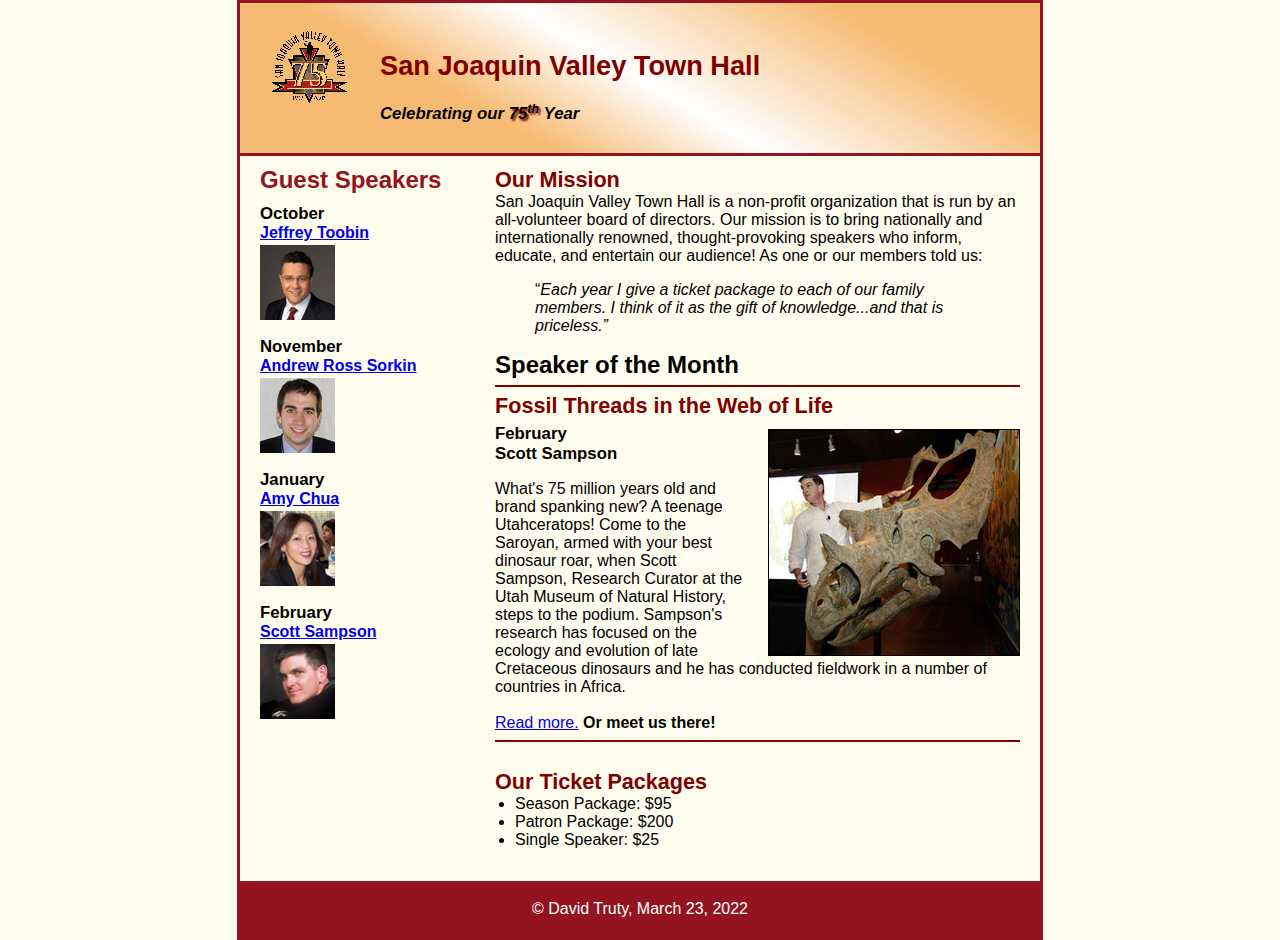
==== index.html @ db128206 "Initial commit" ====
<!DOCTYPE html>
<html lang="en">

<head>
	<meta charset="utf-8">
	<title>San Joaquin Valley Town Hall</title>
	<link rel="shortcut icon" href="images/favicon.ico">
	<link rel="stylesheet" href="styles/normalize.css">
	<link rel="stylesheet" href="styles/main.css">
</head>
<body>
<header>
	<img class="h" src="images/town_hall_logo.gif"  alt="Town Hall logo" height="80">
	<h2>San Joaquin Valley Town Hall</h2>
	<h3>Celebrating our <span class="shadow">75<sup>th</sup></span> Year</h3>
</header>
<main>
	<section>
		<h2>Our Mission</h2>
		<p1>San Joaquin Valley Town Hall is a non-profit organization that is run by an
			all-volunteer board of directors. Our mission is to bring nationally and
			internationally renowned, thought-provoking speakers who inform, educate,
			and entertain our audience! As one or our members told us:</p1>
			<blockquote>&ldquo;<i>Each year I give a ticket package to each of our family members.
			I think of it as the gift of knowledge...and that is priceless.&rdquo;</i></blockquote>
		<h1>Speaker of the Month</h1>
		<h2>Fossil Threads in the Web of Life</h2>
		<img class="c" src="images/sampson_dinosaur.jpg">
		<h3>February<br>Scott Sampson</h3>

		<p>What's 75 million years old and brand spanking new? A teenage Utahceratops! Come to the Saroyan, armed with
			your best dinosaur roar, when Scott Sampson, Research Curator at the Utah Museum of Natural History, steps
			to the podium. Sampson's research has focused on the ecology and evolution of late Cretaceous dinosaurs and
			he has conducted fieldwork in a number of countries in Africa.<br><br>

		<a href="speakers/sampson.html"> Read more.</a> <b>Or meet us there!</b><br></p>

		<h2>Our Ticket Packages</h2>
		<ul class="a">
			<li>Season Package: $95</li>
			<li>Patron Package: $200</li>
			<li>Single Speaker: $25</li>
		</ul>
	</section>
	<aside>
		<h1> Guest Speakers</h1>
		<h3>October</h3>
		<h4><a href="speakers/toobin.html">Jeffrey Toobin</a></h4>
		<img class="b" src="images/toobin75.jpg" alt="Jeffrey Toobin photo">
		<h3>November</h3>
		<h4><a href="speakers/sorkin.html">Andrew Ross Sorkin</a></h4>
		<img class="b" src="images/sorkin75.jpg" alt="Andrew Ross Sorkin photo">
		<h3>January</h3>
		<h4><a href="speakers/chua.html">Amy Chua</a></h4>
		<img class="b" src="images/chua75.jpg" alt="Amy Chua photo">
		<h3>February</h3>
		<h4><a href="speakers/sampson.html">Scott Sampson</a></h4>
		<img class="b" src="images/sampson75.jpg" alt="Scott Sampson photo">

	</aside>
</main>
<footer>
	<p>&copy; David Truty, March 23, 2022</p>
</footer>
</body>
</html>
---- styles/main.css ----
/* the styles for the elements */
body {
	font-family: Arial, Helvetica, sans-serif;
	font-size: 100%;
	width:800px;
	margin-top: 0;
	margin-bottom: 0;
	margin-left: auto;
	margin-right: auto;
	border: 3px solid #931420;
	background-color:#fffded;
}
section{
	width: 525px;
	float:right;
	padding-right:20px;
	padding-left: 20px;
	padding-bottom:20px;
}


aside{
	width: 215px;
	float:right;
	padding-bottom:150px;
	padding-left: 20px;
}
aside h1 {
	font-size: 150%;
	color: #931420;
	padding-top:.4em;
	margin: 0 0 10px 0;}

aside h2 {
	color: #800000;
	font-size: 130%;
	margin: 0 0 10px 0;}
aside h3 {
	font-size: 105%;
	margin: 5px 0 0 0;}
aside h4{
	margin: 0 0 3px 0;}
/* the styles for the header */
header img {
	float: left;
	padding-right:30px;
	padding-left:30px;
}
header {
	padding-top:1.5em;
	padding-bottom:.5em;
	border-bottom: 3px solid #931420;
	background-image: linear-gradient(30deg, #f6bb73 0%, #f6bb73 30%, white 50%, #f6bb73 80%, #f6bb73 100%);
}
header h1{
	padding-top:0em;
	padding-bottom:0em;
}
ul.a{
	margin: 0;
	padding-bottom:.25em;
	padding-left:1.25em;
}
header h2 {
	font-size: 170%;
	color: #800000;
	padding: 0 30px 0 30px;
}
header h3 {
	font-size: 105%;
	font-style: italic;
	padding: 0 30px .25em 30px;

}
.shadow {
	text-shadow: 2px 2px 2px #800000;
}
/* the styles for the main content */

section h1{
	font-size:150%;
	padding-bottom: .25em;
	margin:0 0 -5px 0;
	border-bottom: 2px solid #800000;
}
section h2 {
	color: #800000;
	font-size: 135%;
	padding-top:.5em;
	margin: 0px;
}
section h3 {
	font-size: 105%;
	margin-bottom:0px;
	margin-top:5px;
}
section p{
	padding-top:0;
	padding-bottom: .5em;
	border-bottom: 2px solid #800000;
}

a:focus, a:hover {
	font-style: italic;
}
img.b{
	padding-bottom:.5em;

}
img.c{
	margin:10px 0 0 20px;
	float: right;
	border: 1px solid black;
}
p.c{
	padding-top:0;
	padding-bottom: .5em;
}
/* the styles for the footer */
footer{
	clear: both;
	text-align: center;
	background-color:#931420;
	border-style:solid;
	border-width:3px;
	border-color: #931420;
	color:white;

}
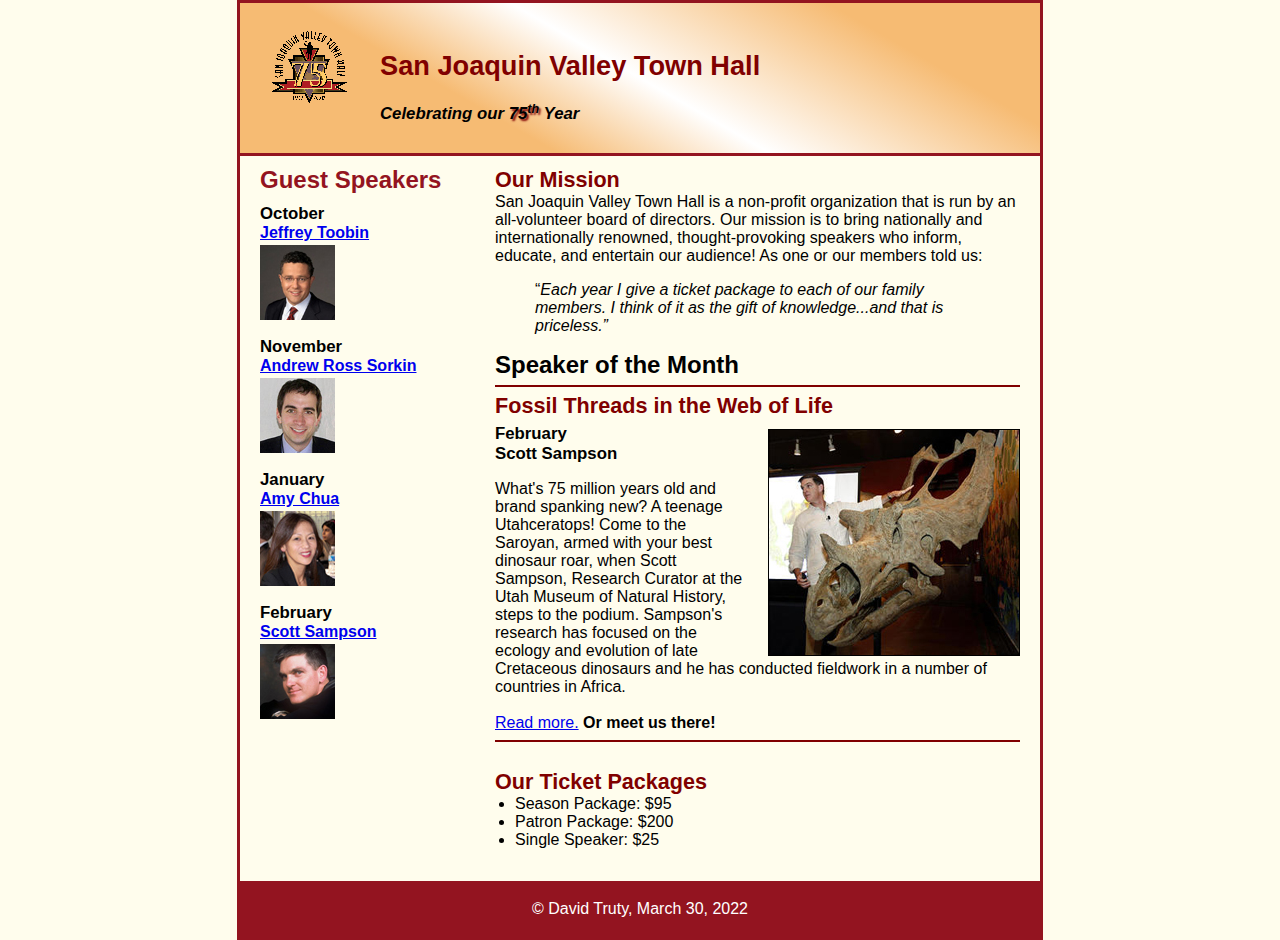
==== commit 0c1d4844: "Final" ====
--- a/index.html
+++ b/index.html
@@ -60,7 +60,7 @@
 	</aside>
 </main>
 <footer>
-	<p>&copy; David Truty, March 23, 2022</p>
+	<p>&copy; David Truty, March 30, 2022</p>
 </footer>
 </body>
 </html>
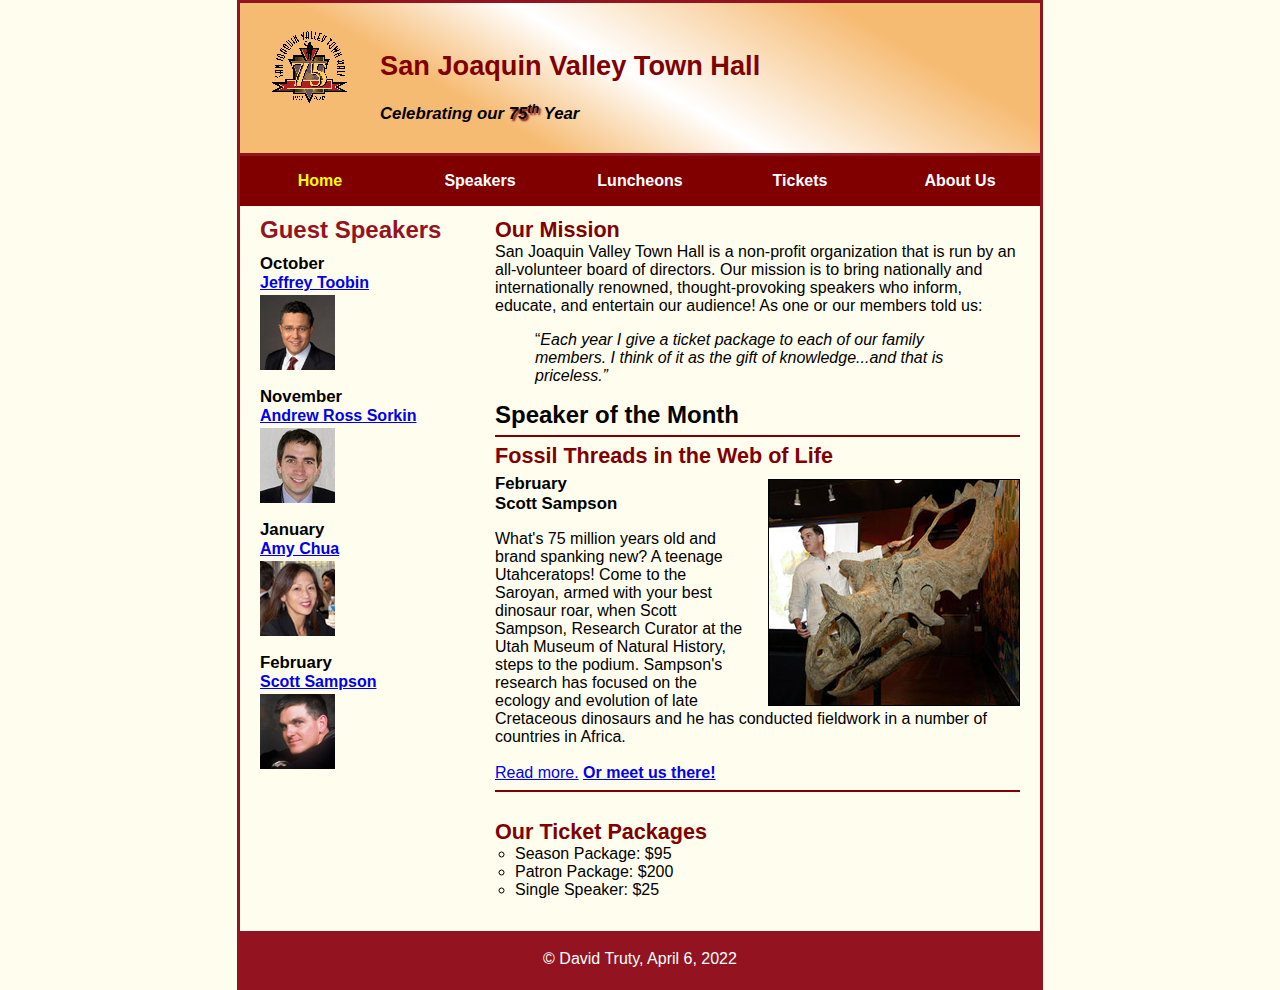
==== commit 38bae060: "Final" ====
--- a/index.html
+++ b/index.html
@@ -14,6 +14,21 @@
 	<h2>San Joaquin Valley Town Hall</h2>
 	<h3>Celebrating our <span class="shadow">75<sup>th</sup></span> Year</h3>
 </header>
+<ul id="nav_menu">
+	<li><a href="index.html" class="current">Home</a></li>
+	<li><a href="speaker.html">Speakers</a></li>
+	<li><a href="Luncheons.html">Luncheons</a></li>
+	<li><a href="Tickets.html">Tickets</a></li>
+	<li><a href="About Us.html">About Us</a>
+		<ul>
+			<li><a href="ourhistory.html">Our History</a></li>
+			<li><a href="board.html">Board of Directors</a></li>
+			<li><a href="pastSpeakers.html">Past Speakers</a></li>
+			<li><a href="contact.html">Contact Information</a></li>
+		</ul>
+	</li>
+</ul>
+
 <main>
 	<section>
 		<h2>Our Mission</h2>
@@ -33,7 +48,7 @@
 			to the podium. Sampson's research has focused on the ecology and evolution of late Cretaceous dinosaurs and
 			he has conducted fieldwork in a number of countries in Africa.<br><br>
 
-		<a href="speakers/sampson.html"> Read more.</a> <b>Or meet us there!</b><br></p>
+		<a href="speakers/sampson.html"> Read more.</a> <b><a href="media/sampson.swf">Or meet us there!</a></b><br></p>
 
 		<h2>Our Ticket Packages</h2>
 		<ul class="a">
@@ -60,7 +75,7 @@
 	</aside>
 </main>
 <footer>
-	<p>&copy; David Truty, March 30, 2022</p>
+	<p>&copy; David Truty, April 6, 2022</p>
 </footer>
 </body>
 </html>
--- a/styles/main.css
+++ b/styles/main.css
@@ -56,11 +56,7 @@
 	padding-top:0em;
 	padding-bottom:0em;
 }
-ul.a{
-	margin: 0;
-	padding-bottom:.25em;
-	padding-left:1.25em;
-}
+
 header h2 {
 	font-size: 170%;
 	color: #800000;
@@ -70,7 +66,46 @@
 	font-size: 105%;
 	font-style: italic;
 	padding: 0 30px .25em 30px;
+}
+#nav_menu{
+	list-style-type: none;
+	padding: 0;
+	margin:0;
+}
+#nav_menu li{
+	float:left;
+	position:relative;
+}
+#nav_menu li a{
+	display:inline-block;
+	color:white;
+	width:160px;
+	text-align: center;
+	background-color: #800000;
+	padding: 1em 0;
+	text-decoration: none;
+	font-weight: bold;
+}
+#nav_menu a.current{
+	color:yellow;
+}
+#nav_menu ul{
+	position: absolute;
+	top:100%;
+	right:0%;
+}
+#nav_menu li ul li{
+	float:none;
+	display:none;
 
+}
+#nav_menu li:hover ul li{
+	display: block;
+}
+#nav_menu::after {
+	content: "";
+	display: block;
+	clear: both;
 }
 .shadow {
 	text-shadow: 2px 2px 2px #800000;
@@ -99,7 +134,6 @@
 	padding-bottom: .5em;
 	border-bottom: 2px solid #800000;
 }
-
 a:focus, a:hover {
 	font-style: italic;
 }
@@ -116,6 +150,12 @@
 	padding-top:0;
 	padding-bottom: .5em;
 }
+ul.a{
+	margin: 0;
+	padding-bottom:.25em;
+	padding-left:1.25em;
+	list-style-type: circle;
+}
 /* the styles for the footer */
 footer{
 	clear: both;
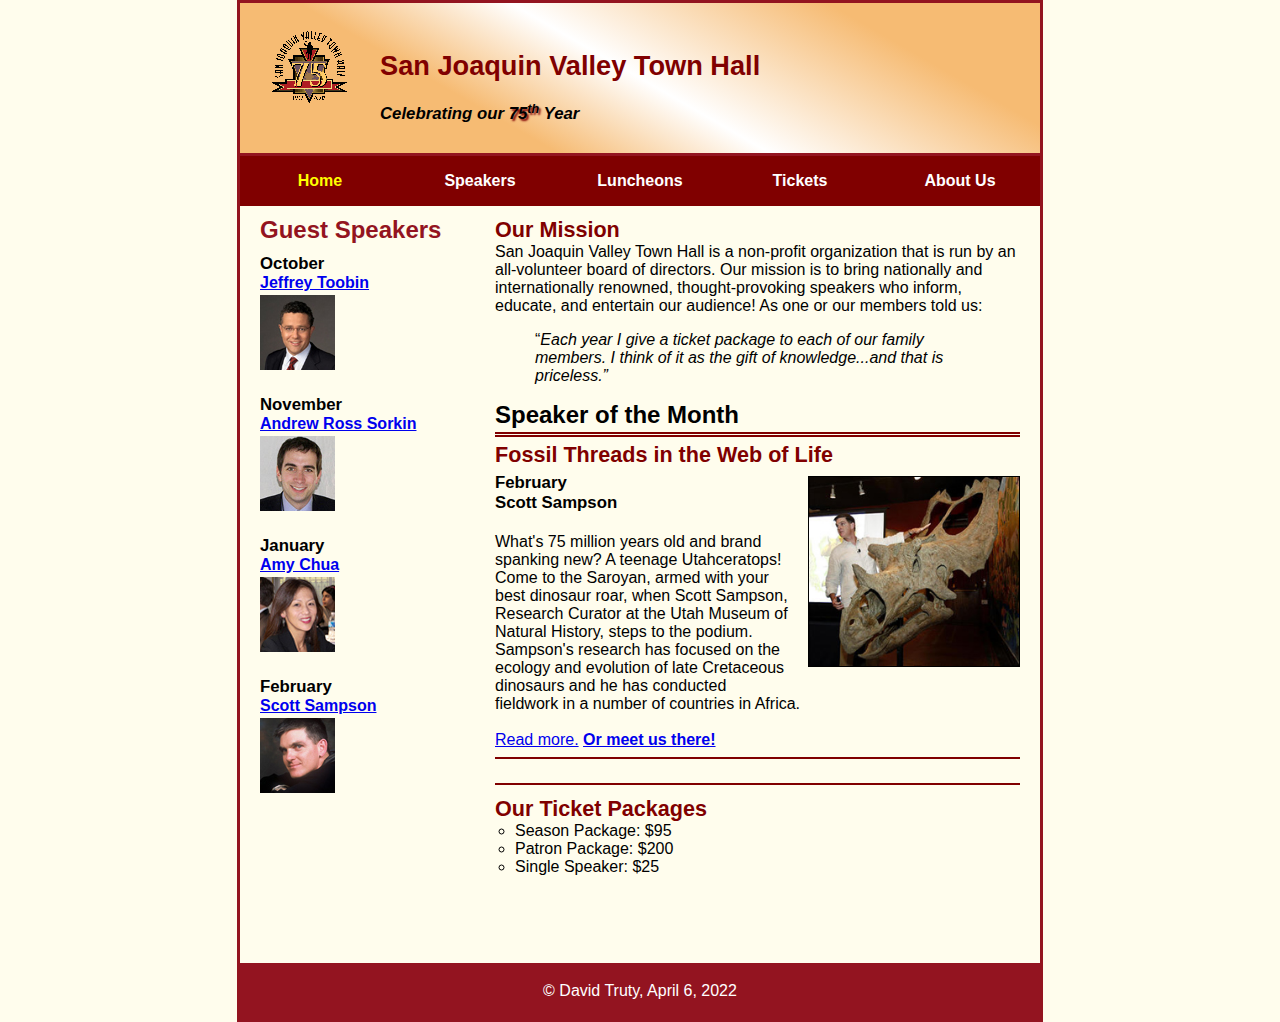
==== commit 6b260101: "Final" ====
--- a/index.html
+++ b/index.html
@@ -2,11 +2,20 @@
 <html lang="en">
 
 <head>
-	<meta charset="utf-8">
-	<title>San Joaquin Valley Town Hall</title>
-	<link rel="shortcut icon" href="images/favicon.ico">
-	<link rel="stylesheet" href="styles/normalize.css">
-	<link rel="stylesheet" href="styles/main.css">
+		<meta charset="utf-8">
+	<meta name="viewport" content="width=device-width, initial-scale=1">
+		<title>San Joaquin Valley Town Hall</title>
+		<link rel="shortcut icon" href="images/favicon.ico">
+		<link rel="stylesheet" href="styles/normalize.css">
+		<link rel="stylesheet" href="styles/main.css">
+	<link rel="stylesheet" href="styles/slicknav.css">
+	<script src="https://code.jquery.com/jquery-3.2.1.min.js"></script>
+	<script src="js/jquery.slicknav.min.js"></script>
+	<script type="text/javascript">
+		$(document).ready(function(){
+			$('#nav_menu').slicknav({prependTo:"#mobile_menu"});
+		});
+	</script>
 </head>
 <body>
 <header>
@@ -14,21 +23,21 @@
 	<h2>San Joaquin Valley Town Hall</h2>
 	<h3>Celebrating our <span class="shadow">75<sup>th</sup></span> Year</h3>
 </header>
-<ul id="nav_menu">
-	<li><a href="index.html" class="current">Home</a></li>
-	<li><a href="speaker.html">Speakers</a></li>
-	<li><a href="Luncheons.html">Luncheons</a></li>
-	<li><a href="Tickets.html">Tickets</a></li>
-	<li><a href="About Us.html">About Us</a>
-		<ul>
-			<li><a href="ourhistory.html">Our History</a></li>
-			<li><a href="board.html">Board of Directors</a></li>
-			<li><a href="pastSpeakers.html">Past Speakers</a></li>
-			<li><a href="contact.html">Contact Information</a></li>
-		</ul>
-	</li>
-</ul>
-
+<nav id="mobile_menu"></nav>
+	<ul id="nav_menu">
+		<li><a href="index.html" class="current">Home</a></li>
+		<li><a href="speaker.html">Speakers</a></li>
+		<li><a href="Luncheons.html">Luncheons</a></li>
+		<li><a href="Tickets.html">Tickets</a></li>
+		<li><a href="About Us.html">About Us</a>
+			<ul>
+				<li><a href="ourhistory.html">Our History</a></li>
+				<li><a href="board.html">Board of Directors</a></li>
+				<li><a href="pastSpeakers.html">Past Speakers</a></li>
+				<li><a href="contact.html">Contact Information</a></li>
+			</ul>
+		</li>
+	</ul>
 <main>
 	<section>
 		<h2>Our Mission</h2>
@@ -39,17 +48,18 @@
 			<blockquote>&ldquo;<i>Each year I give a ticket package to each of our family members.
 			I think of it as the gift of knowledge...and that is priceless.&rdquo;</i></blockquote>
 		<h1>Speaker of the Month</h1>
-		<h2>Fossil Threads in the Web of Life</h2>
-		<img class="c" src="images/sampson_dinosaur.jpg">
-		<h3>February<br>Scott Sampson</h3>
+		<article>
+			<h2>Fossil Threads in the Web of Life</h2>
+			<img src="images/sampson_dinosaur.jpg">
+			<h3>February<br>Scott Sampson</h3>
 
-		<p>What's 75 million years old and brand spanking new? A teenage Utahceratops! Come to the Saroyan, armed with
-			your best dinosaur roar, when Scott Sampson, Research Curator at the Utah Museum of Natural History, steps
-			to the podium. Sampson's research has focused on the ecology and evolution of late Cretaceous dinosaurs and
-			he has conducted fieldwork in a number of countries in Africa.<br><br>
+			<p>What's 75 million years old and brand spanking new? A teenage Utahceratops! Come to the Saroyan, armed with
+				your best dinosaur roar, when Scott Sampson, Research Curator at the Utah Museum of Natural History, steps
+				to the podium. Sampson's research has focused on the ecology and evolution of late Cretaceous dinosaurs and
+				he has conducted fieldwork in a number of countries in Africa.<br><br>
 
-		<a href="speakers/sampson.html"> Read more.</a> <b><a href="media/sampson.swf">Or meet us there!</a></b><br></p>
-
+			<a href="speakers/sampson.html"> Read more.</a> <b><a href="media/sampson.swf">Or meet us there!</a></b><br></p>
+		</article>
 		<h2>Our Ticket Packages</h2>
 		<ul class="a">
 			<li>Season Package: $95</li>
@@ -59,6 +69,7 @@
 	</section>
 	<aside>
 		<h1> Guest Speakers</h1>
+		<div id="speakers">
 		<h3>October</h3>
 		<h4><a href="speakers/toobin.html">Jeffrey Toobin</a></h4>
 		<img class="b" src="images/toobin75.jpg" alt="Jeffrey Toobin photo">
@@ -71,7 +82,7 @@
 		<h3>February</h3>
 		<h4><a href="speakers/sampson.html">Scott Sampson</a></h4>
 		<img class="b" src="images/sampson75.jpg" alt="Scott Sampson photo">
-
+		</div>
 	</aside>
 </main>
 <footer>
--- a/styles/main.css
+++ b/styles/main.css
@@ -1,4 +1,5 @@
 /* the styles for the elements */
+
 body {
 	font-family: Arial, Helvetica, sans-serif;
 	font-size: 100%;
@@ -17,8 +18,6 @@
 	padding-left: 20px;
 	padding-bottom:20px;
 }
-
-
 aside{
 	width: 215px;
 	float:right;
@@ -56,7 +55,6 @@
 	padding-top:0em;
 	padding-bottom:0em;
 }
-
 header h2 {
 	font-size: 170%;
 	color: #800000;
@@ -134,17 +132,30 @@
 	padding-bottom: .5em;
 	border-bottom: 2px solid #800000;
 }
+article {
+	padding: .5em 0;
+	border-top: 2px solid #800000;
+	border-bottom: 2px solid #800000;
+}
+article h2 {
+	padding-top: 0;
+}
+article h3 {
+	font-size: 105%;
+	padding-bottom: .25em;
+}
+article img {
+	float: right;
+	max-width: 40%;
+	min-width: 150px;
+	margin: .5em 0 1em 1em;
+	border: 1px solid black;
+}
 a:focus, a:hover {
 	font-style: italic;
 }
-img.b{
-	padding-bottom:.5em;
-
-}
-img.c{
-	margin:10px 0 0 20px;
-	float: right;
-	border: 1px solid black;
+aside img {
+	padding-bottom: 1em;
 }
 p.c{
 	padding-top:0;
@@ -156,7 +167,10 @@
 	padding-left:1.25em;
 	list-style-type: circle;
 }
-/* the styles for the footer */
+
+#mobile_menu {
+	display: none;
+}
 footer{
 	clear: both;
 	text-align: center;
@@ -166,4 +180,40 @@
 	border-color: #931420;
 	color:white;
 
+}
+@media only screen and (max-width: 959px) {
+	section h1 { font-size: 135%; }
+	section h2, aside h2 { font-size: 120%; }
+}
+
+@media only screen and (max-width: 767px) {
+	header img { float: none; }
+	header { text-align: center; }
+	section {
+		float: none;
+		width: 95%;
+	}
+	aside {
+		float: none;
+		padding-right: 2.5%;
+		width: 95%;
+	}
+	article img { max-width: 30%; }
+	#speakers {
+		-moz-column-count: 2;
+		-webkit-column-count: 2;
+		column-count: 2;
+	}
+	#nav_menu {
+		display: none;
+	}
+	#mobile_menu {
+		display: block;
+	}
+	.slicknav_menu {
+		background-color: #800000 !important;
+	}
+}
+@media only screen and (max-width: 479px) {
+	body { font-size: 90%; }
 }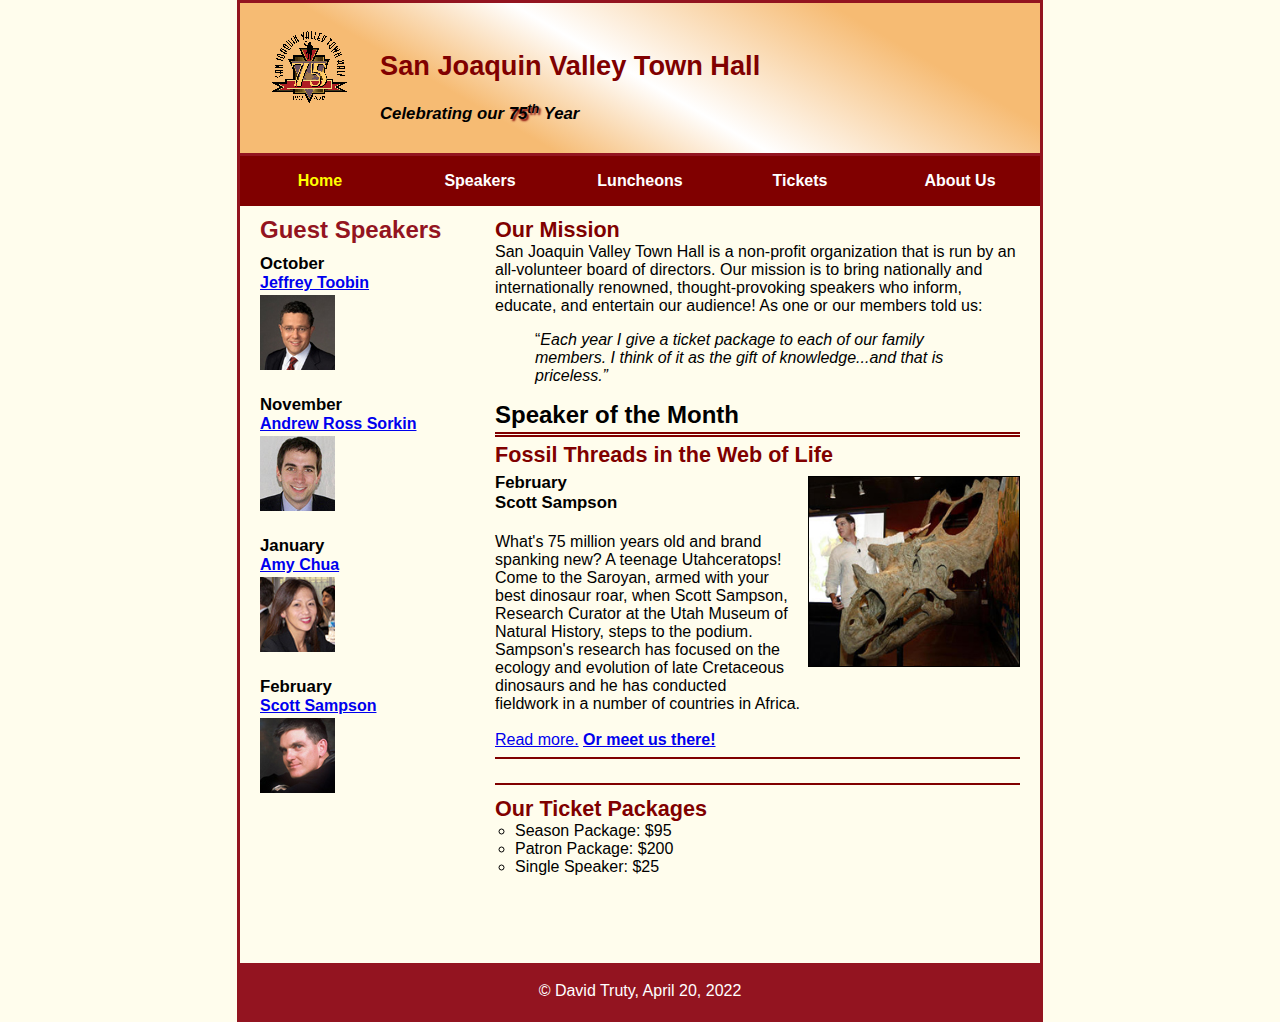
==== commit 1c8943e2: "Final" ====
--- a/index.html
+++ b/index.html
@@ -86,7 +86,7 @@
 	</aside>
 </main>
 <footer>
-	<p>&copy; David Truty, April 6, 2022</p>
+	<p>&copy; David Truty, April 20, 2022</p>
 </footer>
 </body>
 </html>
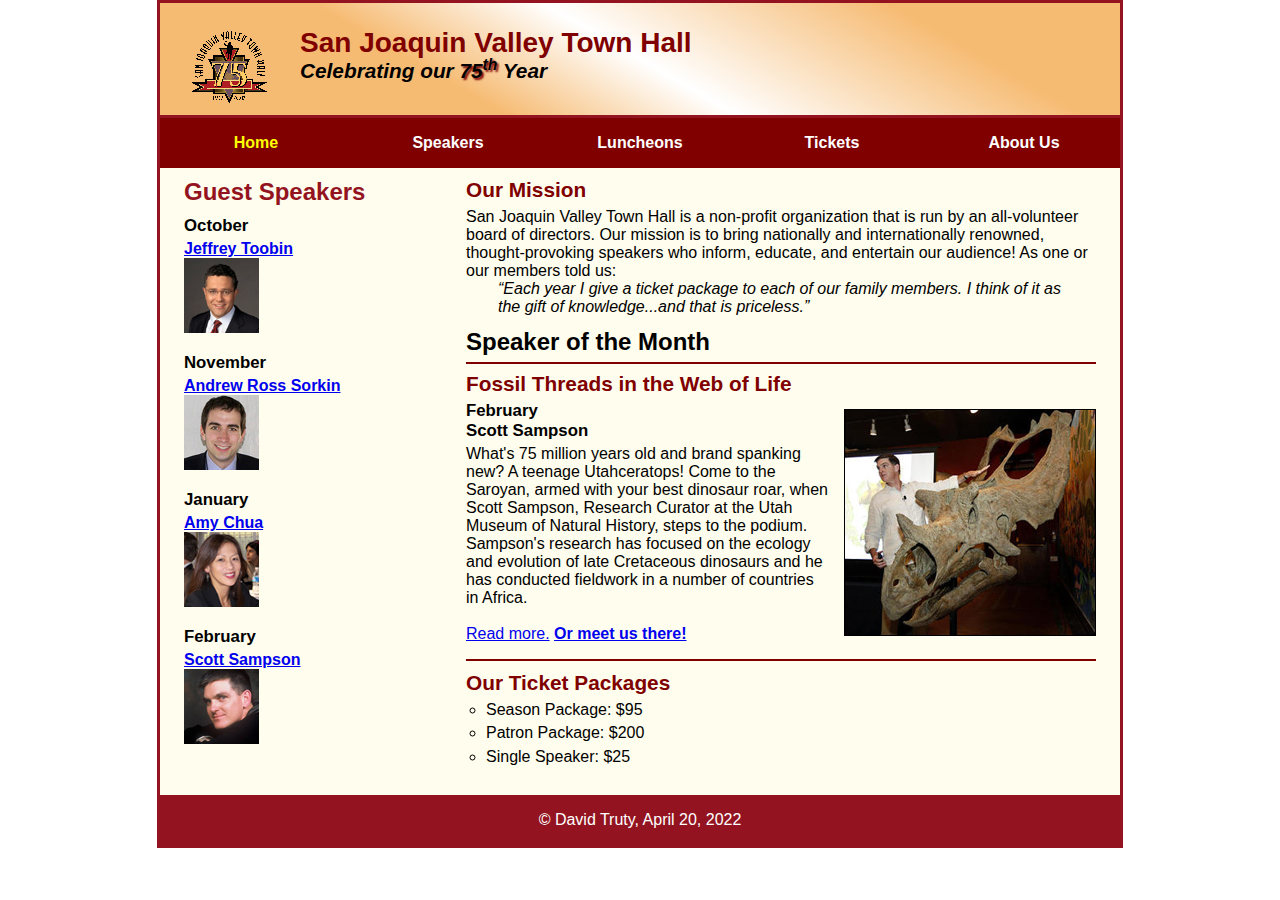
==== commit 5839362f: "ii" ====
--- a/index.html
+++ b/index.html
@@ -2,12 +2,12 @@
 <html lang="en">
 
 <head>
-		<meta charset="utf-8">
+	<meta charset="utf-8">
 	<meta name="viewport" content="width=device-width, initial-scale=1">
-		<title>San Joaquin Valley Town Hall</title>
-		<link rel="shortcut icon" href="images/favicon.ico">
-		<link rel="stylesheet" href="styles/normalize.css">
-		<link rel="stylesheet" href="styles/main.css">
+	<title>San Joaquin Valley Town Hall</title>
+	<link rel="shortcut icon" href="images/favicon.ico">
+	<link rel="stylesheet" href="styles/normalize.css">
+	<link rel="stylesheet" href="styles/main.css">
 	<link rel="stylesheet" href="styles/slicknav.css">
 	<script src="https://code.jquery.com/jquery-3.2.1.min.js"></script>
 	<script src="js/jquery.slicknav.min.js"></script>
@@ -19,12 +19,13 @@
 </head>
 <body>
 <header>
-	<img class="h" src="images/town_hall_logo.gif"  alt="Town Hall logo" height="80">
+	<img src="images/town_hall_logo.gif"  alt="Town Hall logo" height="80">
 	<h2>San Joaquin Valley Town Hall</h2>
 	<h3>Celebrating our <span class="shadow">75<sup>th</sup></span> Year</h3>
 </header>
 <nav id="mobile_menu"></nav>
-	<ul id="nav_menu">
+<nav id="nav_menu">
+	<ul>
 		<li><a href="index.html" class="current">Home</a></li>
 		<li><a href="speaker.html">Speakers</a></li>
 		<li><a href="Luncheons.html">Luncheons</a></li>
@@ -38,6 +39,7 @@
 			</ul>
 		</li>
 	</ul>
+</nav>
 <main>
 	<section>
 		<h2>Our Mission</h2>
@@ -86,7 +88,7 @@
 	</aside>
 </main>
 <footer>
-	<p>&copy; David Truty, April 20, 2022</p>
+	<p>&copy; David Truty, April 20, 2022 </p>
 </footer>
 </body>
 </html>
--- a/styles/main.css
+++ b/styles/main.css
@@ -1,137 +1,122 @@
-/* the styles for the elements */
-
+* {
+	margin: 0;
+	padding: 0;
+}
+html {
+	background-color: white;
+}
 body {
 	font-family: Arial, Helvetica, sans-serif;
 	font-size: 100%;
-	width:800px;
-	margin-top: 0;
-	margin-bottom: 0;
-	margin-left: auto;
-	margin-right: auto;
+	width: 99%;
+	max-width: 960px;
+	margin: 0 auto;
 	border: 3px solid #931420;
-	background-color:#fffded;
-}
-section{
-	width: 525px;
-	float:right;
-	padding-right:20px;
-	padding-left: 20px;
-	padding-bottom:20px;
-}
-aside{
-	width: 215px;
-	float:right;
-	padding-bottom:150px;
-	padding-left: 20px;
-}
-aside h1 {
-	font-size: 150%;
-	color: #931420;
-	padding-top:.4em;
-	margin: 0 0 10px 0;}
-
-aside h2 {
+	background-color: #fffded;
+}
+a:focus, a:hover {
+	font-style: italic;
+}
+/* the styles for the header */
+header {
+	padding: 1.5em 0 2em 0;
+	border-bottom: 3px solid #931420;
+	background-image: linear-gradient(30deg, #f6bb73 0%, #f6bb73 30%, white 50%, #f6bb73 80%, #f6bb73 100%);
+}
+
+header h2 {
+	font-size: 175%;
 	color: #800000;
+}
+header h3 {
 	font-size: 130%;
-	margin: 0 0 10px 0;}
-aside h3 {
-	font-size: 105%;
-	margin: 5px 0 0 0;}
-aside h4{
-	margin: 0 0 3px 0;}
-/* the styles for the header */
+	font-style: italic;
+}
 header img {
 	float: left;
 	padding-right:30px;
 	padding-left:30px;
 }
-header {
-	padding-top:1.5em;
-	padding-bottom:.5em;
-	border-bottom: 3px solid #931420;
-	background-image: linear-gradient(30deg, #f6bb73 0%, #f6bb73 30%, white 50%, #f6bb73 80%, #f6bb73 100%);
-}
-header h1{
-	padding-top:0em;
-	padding-bottom:0em;
-}
-header h2 {
-	font-size: 170%;
-	color: #800000;
-	padding: 0 30px 0 30px;
-}
-header h3 {
-	font-size: 105%;
-	font-style: italic;
-	padding: 0 30px .25em 30px;
-}
-#nav_menu{
+.shadow {
+	text-shadow: 2px 2px 2px #800000;
+}
+/* styles for the navigation menu */
+#nav_menu ul {
 	list-style-type: none;
+	margin: 0;
 	padding: 0;
-	margin:0;
-}
-#nav_menu li{
-	float:left;
-	position:relative;
-}
-#nav_menu li a{
-	display:inline-block;
-	color:white;
-	width:160px;
+	position: relative;
+}
+#nav_menu ul li {
+	float: left;
+	width: 20%;
+}
+#nav_menu ul li a {
+	display: block;
 	text-align: center;
-	background-color: #800000;
 	padding: 1em 0;
 	text-decoration: none;
+	background-color: #800000;
+	color: white;
 	font-weight: bold;
 }
-#nav_menu a.current{
-	color:yellow;
-}
-#nav_menu ul{
+#nav_menu a.current {
+	color: yellow;
+}
+#nav_menu ul ul {
+	width: 100%;
+	display: none;
 	position: absolute;
-	top:100%;
-	right:0%;
-}
-#nav_menu li ul li{
-	float:none;
-	display:none;
-
-}
-#nav_menu li:hover ul li{
+	top: 100%;
+}
+#nav_menu ul ul li {
+	float: none;
+}
+#nav_menu ul li:hover > ul {
 	display: block;
 }
-#nav_menu::after {
+#nav_menu > ul::after {
 	content: "";
+	clear: both;
 	display: block;
-	clear: both;
-}
-.shadow {
-	text-shadow: 2px 2px 2px #800000;
-}
-/* the styles for the main content */
-
-section h1{
-	font-size:150%;
-	padding-bottom: .25em;
-	margin:0 0 -5px 0;
-	border-bottom: 2px solid #800000;
+}
+/* styles for the main content */
+main {
+	clear: left;
+}
+
+/* styles for the section */
+section {
+	width: 65.625%;
+	float: right;
+	padding: 0 2.5% 20px 2.5%;
+}
+section h1 {
+	font-size: 150%;
+	padding: .5em 0 .25em 0;
+	margin: 0;
 }
 section h2 {
 	color: #800000;
-	font-size: 135%;
-	padding-top:.5em;
-	margin: 0px;
-}
-section h3 {
-	font-size: 105%;
-	margin-bottom:0px;
-	margin-top:5px;
-}
-section p{
-	padding-top:0;
+	font-size: 130%;
+	padding: .5em 0 .25em 0;
+}
+section p {
 	padding-bottom: .5em;
-	border-bottom: 2px solid #800000;
-}
+}
+section blockquote {
+	padding: 0 2em;
+	font-style: italic;
+}
+section ul {
+	padding: 0 0 .25em 1.25em;
+	list-style-type: circle;
+}
+section li {
+	padding-bottom: .35em;
+}
+
+/* the styles for the article */
 article {
 	padding: .5em 0;
 	border-top: 2px solid #800000;
@@ -151,40 +136,52 @@
 	margin: .5em 0 1em 1em;
 	border: 1px solid black;
 }
-a:focus, a:hover {
-	font-style: italic;
+
+/* the styles for the aside */
+aside {
+	width: 26.875%;
+	float: right;
+	padding: 0 0 20px 2.5%;
+}
+aside h1 {
+	font-size: 150%;
+	color: #931420;
+	padding-top:.4em;
+	margin: 0 0 10px 0;}
+aside h2 {
+	color: #800000;
+	font-size: 130%;
+	padding: .5em 0 .25em 0;
+}
+
+aside h3 {
+	font-size: 105%;
+	padding-bottom: .25em;
 }
 aside img {
 	padding-bottom: 1em;
 }
-p.c{
-	padding-top:0;
-	padding-bottom: .5em;
-}
-ul.a{
-	margin: 0;
-	padding-bottom:.25em;
-	padding-left:1.25em;
-	list-style-type: circle;
-}
-
+
+/* the styles for the footer */
+footer {
+	background-color: #931420;
+	clear: both;
+}
+footer p {
+	text-align: center;
+	color: white;
+	padding: 1em 0;
+}
 #mobile_menu {
 	display: none;
 }
-footer{
-	clear: both;
-	text-align: center;
-	background-color:#931420;
-	border-style:solid;
-	border-width:3px;
-	border-color: #931420;
-	color:white;
-
-}
+
+
 @media only screen and (max-width: 959px) {
 	section h1 { font-size: 135%; }
 	section h2, aside h2 { font-size: 120%; }
 }
+
 
 @media only screen and (max-width: 767px) {
 	header img { float: none; }
@@ -214,6 +211,7 @@
 		background-color: #800000 !important;
 	}
 }
+
 @media only screen and (max-width: 479px) {
 	body { font-size: 90%; }
 }